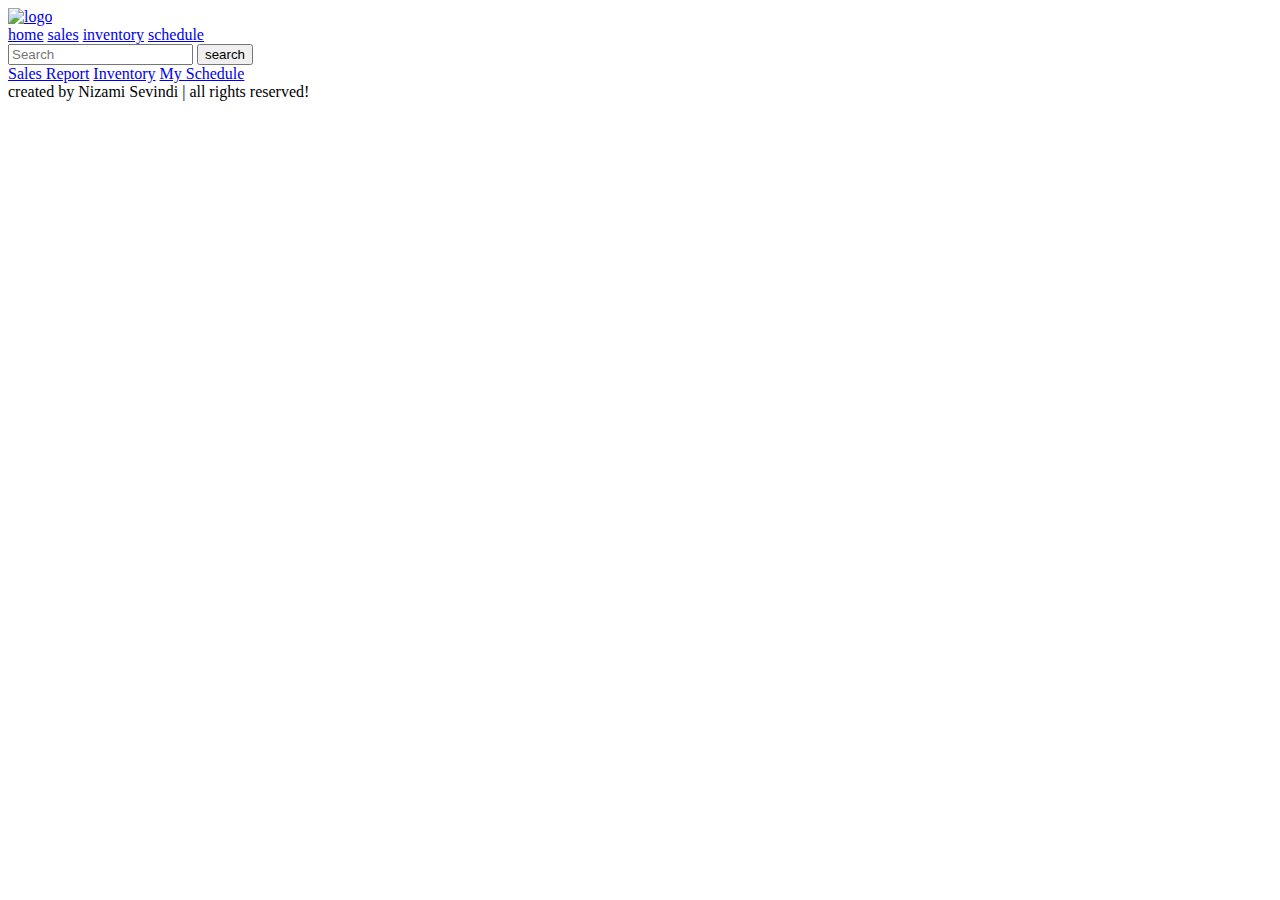
==== dashboard.html @ ba28e562 "Update and rename Dashboard.html to dashboard.html" ====
<!DOCTYPE html>
<html lang="en">
<head>
    <meta charset="UTF-8">
    <meta http-equiv="X-UA-Compatible" content="IE=edge">
    <meta name="viewport" content="width=device-width, initial-scale=1.0">
    <!-- CSS LINK -->
    <link rel="stylesheet" href="style.css">
    <!-- Fontawesome -->
    <link rel="stylesheet" href="https://cdnjs.cloudflare.com/ajax/libs/font-awesome/6.1.1/css/all.min.css" integrity="sha512-KfkfwYDsLkIlwQp6LFnl8zNdLGxu9YAA1QvwINks4PhcElQSvqcyVLLD9aMhXd13uQjoXtEKNosOWaZqXgel0g==" crossorigin="anonymous" referrerpolicy="no-referrer" />
    <title>Darpan Vegetables</title>
</head>
<body>
    <!-------------------------------------------- HEADER SECTION -->
    <header class="header">
        <a href="#" class="logo">
            <img src="./image/pngegg.png" alt="logo">
        </a>
        <nav class="navbar">
            <a href="#" class="active">home</a>
            <a href="#" id="sales-button">sales</a>
            <a href="#" id="inventory-button">inventory</a>
            <a href="#" id="schedule-button">schedule</a>
        </nav>
    </header>
    <!---------------------------------------------HEADER SECTION -->

    <!-- Home section -->
    <section id="home" class="home-section">
        <!-- ... (your existing home section content) ... -->
    </section>

    <!-- Sales section -->
    <section id="sales" class="sales-section" style="display: none;">
        <!-- Display your sales data here -->
        <h2>Sales Data</h2>
        <!-- Add your sales data content here -->
    </section>

    <!-- Inventory section -->
    <section id="inventory" class="inventory-section" style="display: none;">
        <!-- Display your inventory data here -->
        <h2>Inventory Data</h2>
        <!-- Add your inventory data content here -->
    </section>

    <!-- Schedule section -->
    <section id="schedule" class="schedule-section" style="display: none;">
        <!-- Display your schedule creation form here -->
        <h2>Create Schedule</h2>
        <!-- Add your schedule creation form content here -->
    </section>

    <section class="footer">
        <div class="search">
            <input type="text" class="search-input" placeholder="Search">
            <button class="btn btn-primary">search</button>
        </div>
        <div class="share">
            <a href="#" class="fab fa-facebook"></a>
            <a href="#" class="fab fa-twitter"></a>
            <a href="#" class="fab fa-instagram"></a>
            <a href="#" class="fab fa-linkedin"></a>
            <a href="#" class="fab fa-pinterest"></a>
        </div>
        <div class="links">
            <a href="#home">Sales Report</a>
            <a href="#about">Inventory</a>
            <a href="#menu">My Schedule</a>
        </div>
        <div class="credit">
            created by <span>Nizami Sevindi</span> | all rights reserved!
        </div>
    </section>
    <!---------------------------------------------FOOTER SECTION -->
	<script src="Inventory.js"></script>
    <script>
        // Get references to the buttons and content sections
        const salesButton = document.querySelector('#sales-button');
        const inventoryButton = document.querySelector('#inventory-button');
        const scheduleButton = document.querySelector('#schedule-button');

        const salesSection = document.querySelector('#sales');
        const inventorySection = document.querySelector('#inventory');
        const scheduleSection = document.querySelector('#schedule');

        // Add event listeners to the buttons
        salesButton.addEventListener('click', function () {
            salesSection.style.display = 'block';
            inventorySection.style.display = 'none';
            scheduleSection.style.display = 'none';
        });

        inventoryButton.addEventListener('click', function () {
            salesSection.style.display = 'none';
            inventorySection.style.display = 'block';
            scheduleSection.style.display = 'none';
        });

        scheduleButton.addEventListener('click', function () {
            salesSection.style.display = 'none';
            inventorySection.style.display = 'none';
            scheduleSection.style.display = 'block';
        });
    </script>
</body>
</html>
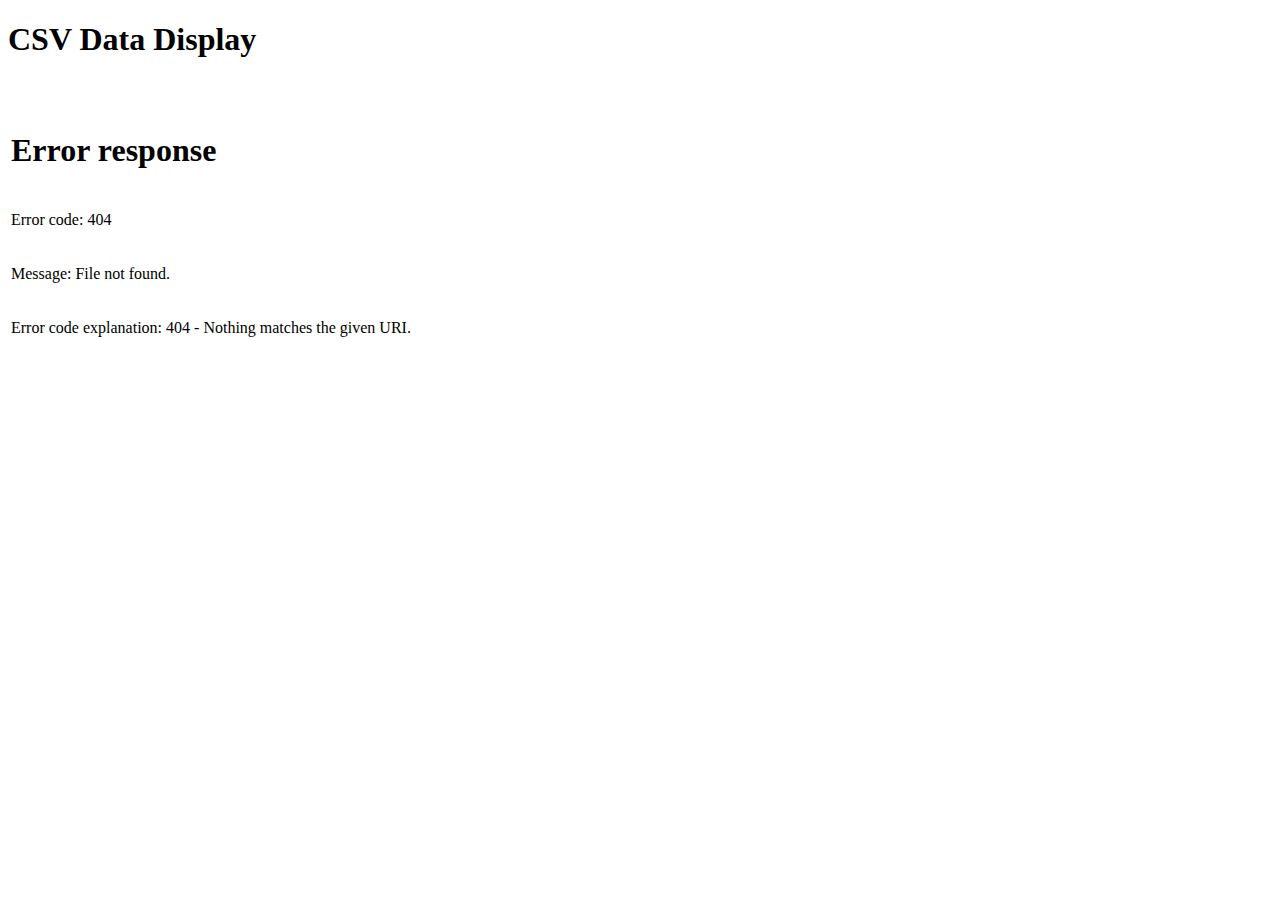
==== commit d4d74b0e: "Update dashboard.html" ====
--- a/dashboard.html
+++ b/dashboard.html
@@ -1,107 +1,21 @@
 <!DOCTYPE html>
 <html lang="en">
 <head>
-    <meta charset="UTF-8">
-    <meta http-equiv="X-UA-Compatible" content="IE=edge">
-    <meta name="viewport" content="width=device-width, initial-scale=1.0">
-    <!-- CSS LINK -->
-    <link rel="stylesheet" href="style.css">
-    <!-- Fontawesome -->
-    <link rel="stylesheet" href="https://cdnjs.cloudflare.com/ajax/libs/font-awesome/6.1.1/css/all.min.css" integrity="sha512-KfkfwYDsLkIlwQp6LFnl8zNdLGxu9YAA1QvwINks4PhcElQSvqcyVLLD9aMhXd13uQjoXtEKNosOWaZqXgel0g==" crossorigin="anonymous" referrerpolicy="no-referrer" />
-    <title>Darpan Vegetables</title>
+<meta charset="UTF-8">
+<meta name="viewport" content="width=device-width, initial-scale=1.0">
+<title>CSV Data Display</title>
+<style>
+    /* Your CSS styling here */
+</style>
 </head>
 <body>
-    <!-------------------------------------------- HEADER SECTION -->
-    <header class="header">
-        <a href="#" class="logo">
-            <img src="./image/pngegg.png" alt="logo">
-        </a>
-        <nav class="navbar">
-            <a href="#" class="active">home</a>
-            <a href="#" id="sales-button">sales</a>
-            <a href="#" id="inventory-button">inventory</a>
-            <a href="#" id="schedule-button">schedule</a>
-        </nav>
-    </header>
-    <!---------------------------------------------HEADER SECTION -->
 
-    <!-- Home section -->
-    <section id="home" class="home-section">
-        <!-- ... (your existing home section content) ... -->
-    </section>
+<h1>CSV Data Display</h1>
 
-    <!-- Sales section -->
-    <section id="sales" class="sales-section" style="display: none;">
-        <!-- Display your sales data here -->
-        <h2>Sales Data</h2>
-        <!-- Add your sales data content here -->
-    </section>
+<div id="data-table">
+    <!-- CSV data will be displayed here -->
+</div>
 
-    <!-- Inventory section -->
-    <section id="inventory" class="inventory-section" style="display: none;">
-        <!-- Display your inventory data here -->
-        <h2>Inventory Data</h2>
-        <!-- Add your inventory data content here -->
-    </section>
-
-    <!-- Schedule section -->
-    <section id="schedule" class="schedule-section" style="display: none;">
-        <!-- Display your schedule creation form here -->
-        <h2>Create Schedule</h2>
-        <!-- Add your schedule creation form content here -->
-    </section>
-
-    <section class="footer">
-        <div class="search">
-            <input type="text" class="search-input" placeholder="Search">
-            <button class="btn btn-primary">search</button>
-        </div>
-        <div class="share">
-            <a href="#" class="fab fa-facebook"></a>
-            <a href="#" class="fab fa-twitter"></a>
-            <a href="#" class="fab fa-instagram"></a>
-            <a href="#" class="fab fa-linkedin"></a>
-            <a href="#" class="fab fa-pinterest"></a>
-        </div>
-        <div class="links">
-            <a href="#home">Sales Report</a>
-            <a href="#about">Inventory</a>
-            <a href="#menu">My Schedule</a>
-        </div>
-        <div class="credit">
-            created by <span>Nizami Sevindi</span> | all rights reserved!
-        </div>
-    </section>
-    <!---------------------------------------------FOOTER SECTION -->
-	<script src="Inventory.js"></script>
-    <script>
-        // Get references to the buttons and content sections
-        const salesButton = document.querySelector('#sales-button');
-        const inventoryButton = document.querySelector('#inventory-button');
-        const scheduleButton = document.querySelector('#schedule-button');
-
-        const salesSection = document.querySelector('#sales');
-        const inventorySection = document.querySelector('#inventory');
-        const scheduleSection = document.querySelector('#schedule');
-
-        // Add event listeners to the buttons
-        salesButton.addEventListener('click', function () {
-            salesSection.style.display = 'block';
-            inventorySection.style.display = 'none';
-            scheduleSection.style.display = 'none';
-        });
-
-        inventoryButton.addEventListener('click', function () {
-            salesSection.style.display = 'none';
-            inventorySection.style.display = 'block';
-            scheduleSection.style.display = 'none';
-        });
-
-        scheduleButton.addEventListener('click', function () {
-            salesSection.style.display = 'none';
-            inventorySection.style.display = 'none';
-            scheduleSection.style.display = 'block';
-        });
-    </script>
+<script src="Sales.js"></script>
 </body>
 </html>
